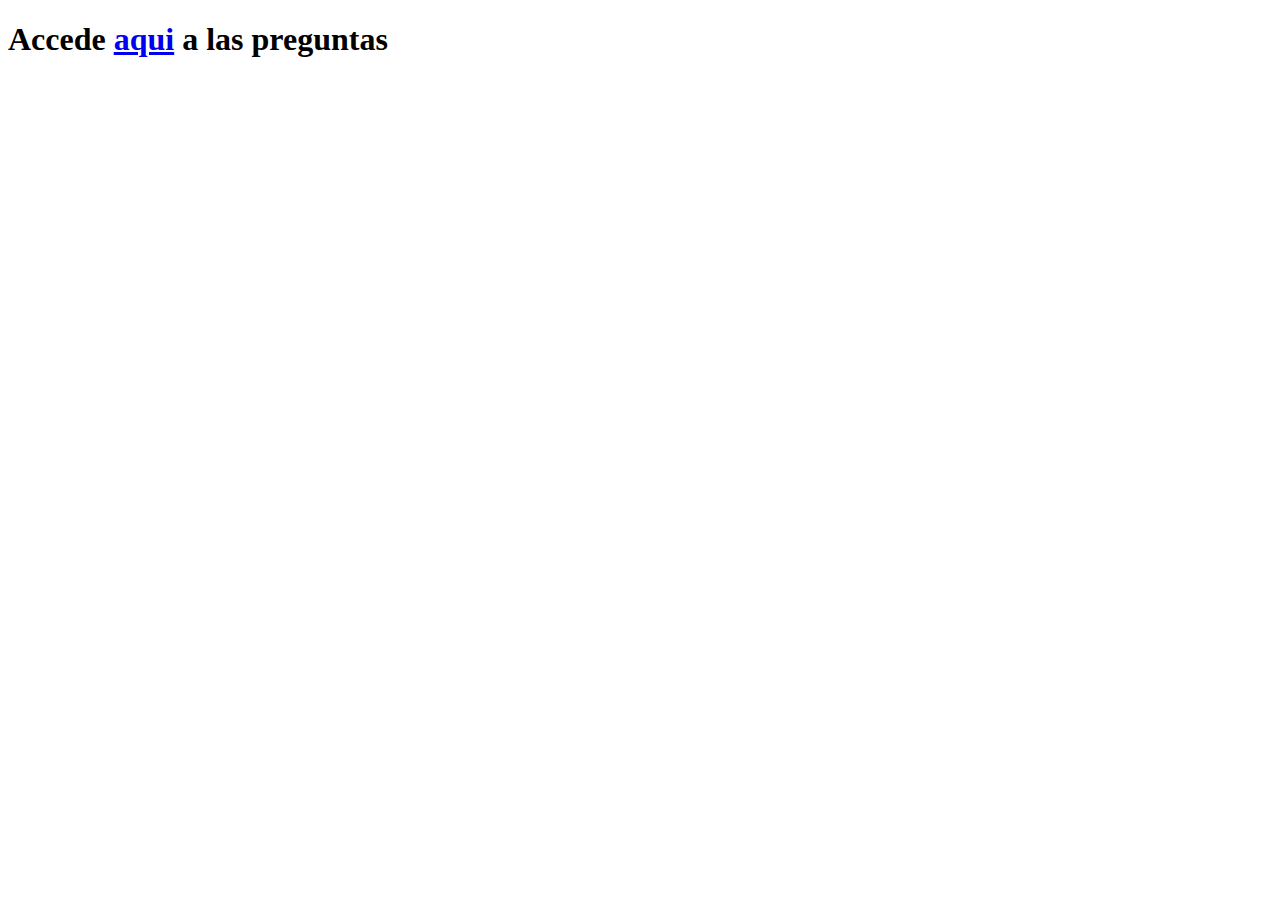
==== public/index.html @ f2a8f5b5 "first commi html-css" ====
<!DOCTYPE html>
<html lang="en">

<head>
    <meta charset="UTF-8">
    <meta name="viewport" content="width=device-width, initial-scale=1.0">
    <script defer src="scripts.js"></script>
    <title>The Quiz</title>
</head>

<body>
    <main class="to-quiz">
        <h1>Accede
            <a href="./quiz.html">aqui</a> a las preguntas
        </h1>
    </main>


</body>


</html>
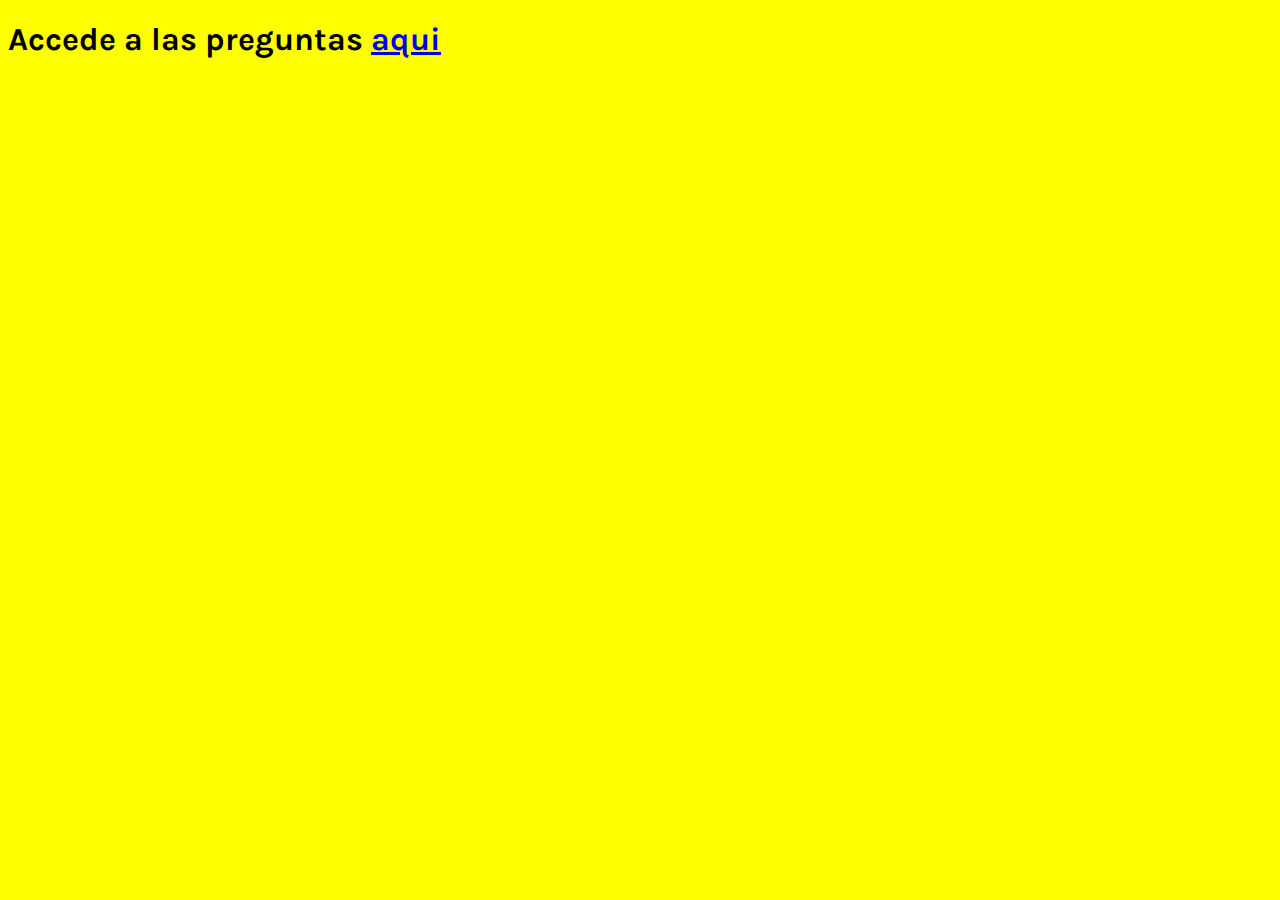
==== commit 3c1609e3: "preguntas escritas" ====
--- a/public/index.html
+++ b/public/index.html
@@ -4,14 +4,17 @@
 <head>
     <meta charset="UTF-8">
     <meta name="viewport" content="width=device-width, initial-scale=1.0">
-    <script defer src="scripts.js"></script>
+    <link rel="preconnect" href="https://fonts.gstatic.com">
+    <link href="https://fonts.googleapis.com/css2?family=Karla:wght@600&display=swap" rel="stylesheet">
+    <link rel="stylesheet" href="./css/style.css">
+
     <title>The Quiz</title>
 </head>
 
 <body>
     <main class="to-quiz">
-        <h1>Accede
-            <a href="./quiz.html">aqui</a> a las preguntas
+        <h1>Accede a las preguntas
+            <a href="./quiz.html">  aqui </a>
         </h1>
     </main>
 
--- a/public/css/style.css
+++ b/public/css/style.css
@@ -0,0 +1,74 @@
+          body {
+              background-color: yellow;
+              font-family: 'Karla', sans-serif;
+          }
+          
+          form {
+              width: 100%;
+          }
+          
+          legend {
+              text-align: center;
+              font-size: larger;
+              font-weight: bold;
+              background-color: rgb(233, 208, 208);
+              border: solid 5px black;
+              padding: 70px;
+              margin: 20px;
+          }
+          
+          label {
+              text-align: center;
+              color: rgb(233, 208, 208);
+              background-color: rgb(107, 28, 107);
+              border: solid 5px black;
+              padding: 30px;
+              margin: 20px;
+          }
+          
+          #btn {
+              text-align: center;
+              font-size: larger;
+              font-weight: bold;
+              color: rgb(211, 163, 187);
+              background-color: rgb(236, 13, 162);
+              border: solid 5px black;
+              padding: 30px;
+              margin: 20px;
+          }
+          
+          input {
+              display: none;
+          }
+          
+          .opcion:hover {
+              cursor: pointer;
+              background-color: rgb(216, 93, 179);
+          }
+          
+          #btn:hover {
+              cursor: pointer;
+              background-color: rgb(233, 208, 208);
+              color: rgb(75, 11, 75);
+          }
+          
+          form {
+              display: flex;
+              flex-direction: column;
+          }
+          
+          @media screen and (min-width: 480px) {
+              form {}
+          }
+          /* Aplicaremos nuestro primer punto de ruptura para el diseño de tablet,
+y aplicaremos las reglas propias de esta vista. Será a partir de 768px. */
+          
+          @media screen and (min-width: 768px) {
+              form {}
+              label {}
+          }
+          /* El tercero, y último punto de ruptura será para el escritorio. A partir de 1366px.Como pequeña ayuda, has de saber que el diseño es el mismo que para tablet. */
+          
+          @media screen and (min-width: 1366px) {
+              form {}
+          }